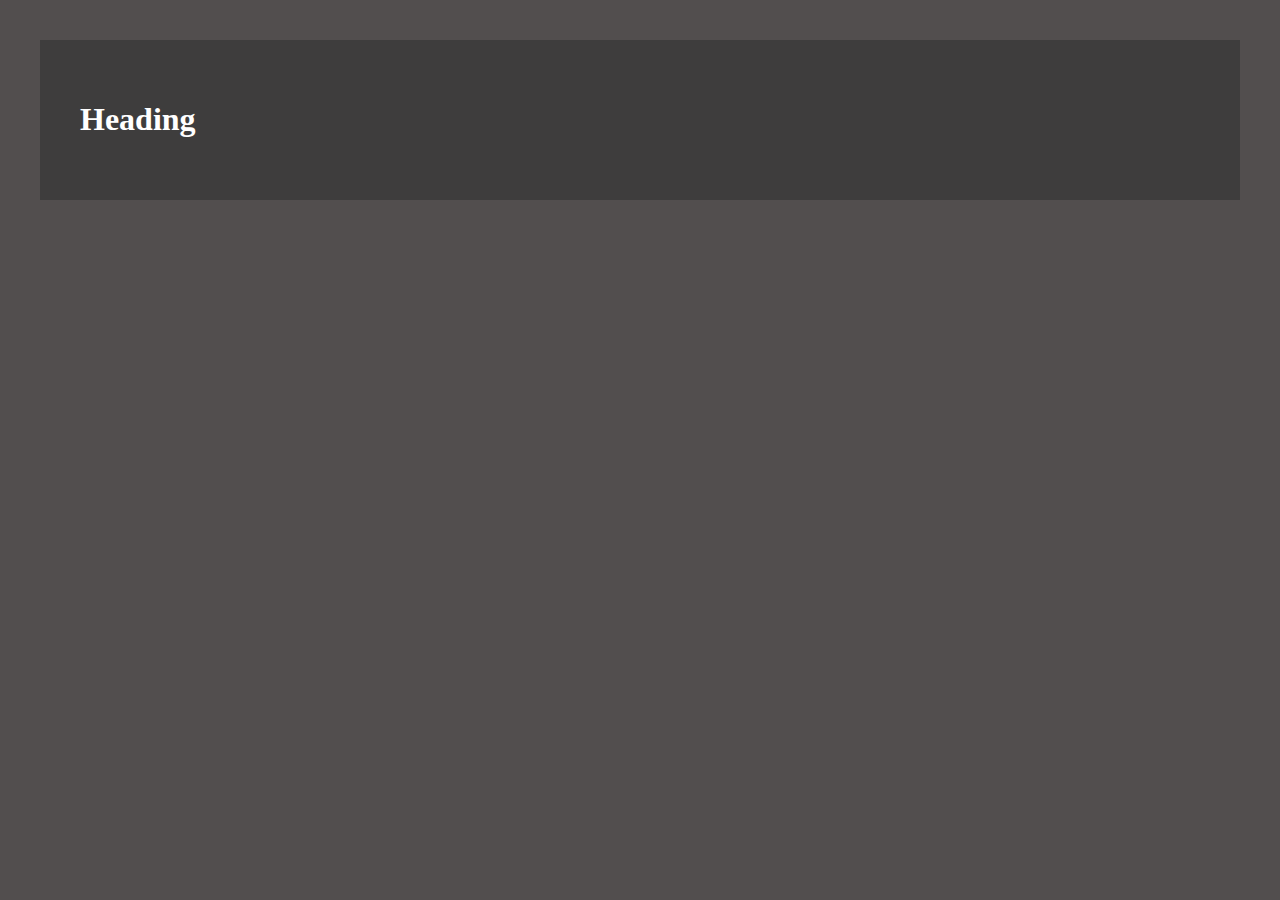
==== index.html @ 6c485bd5 "neon pulse" ====
<!DOCTYPE html>
<html lang="en">
  <head>
    <meta charset="UTF-8">
    <meta name="viewport" content="width=device-width, initial-scale=1.0">
    <meta http-equiv="X-UA-Compatible" content="ie=edge">
    <title>Neon Pulse</title>
    <link rel="stylesheet" href="style.css">
    <link href="https://cdn.jsdelivr.net/npm/bootstrap@5.3.0/dist/css/bootstrap.min.css" rel="stylesheet" integrity="sha384-9ndCyUaIbzAi2FUVXJi0CjmCapSmO7SnpJef0486qhLnuZ2cdeRhO02iuK6FUUVM" crossorigin="anonymous">
  </head>
  <body>
    <h1>Heading</h1>
    <script src="index.js"></script>
  </body>
</html>
---- style.css ----
html {
    background: rgb(82, 78, 78);
}
.neon-header {
    border: 3px solid black;
}
body {
    font-family: Georgia, 'Times New Roman', Times, serif;
    margin: 40px;
    padding: 40px;
    color: rgb(255, 255, 255);
    background: rgb(62, 61, 61);
}
img {
    width: auto;
    height: auto;
    max-width: 100%;
    max-height: 100%;
  }
  .center-heading {
      text-align: center;
  }
.navbar {
    background-color: rgb(158, 154, 149);
    padding: 10px;
}
.nav-item {
    display: inline-block;
    margin-right: 10px;
    color: antiquewhite;
    cursor: default;
}
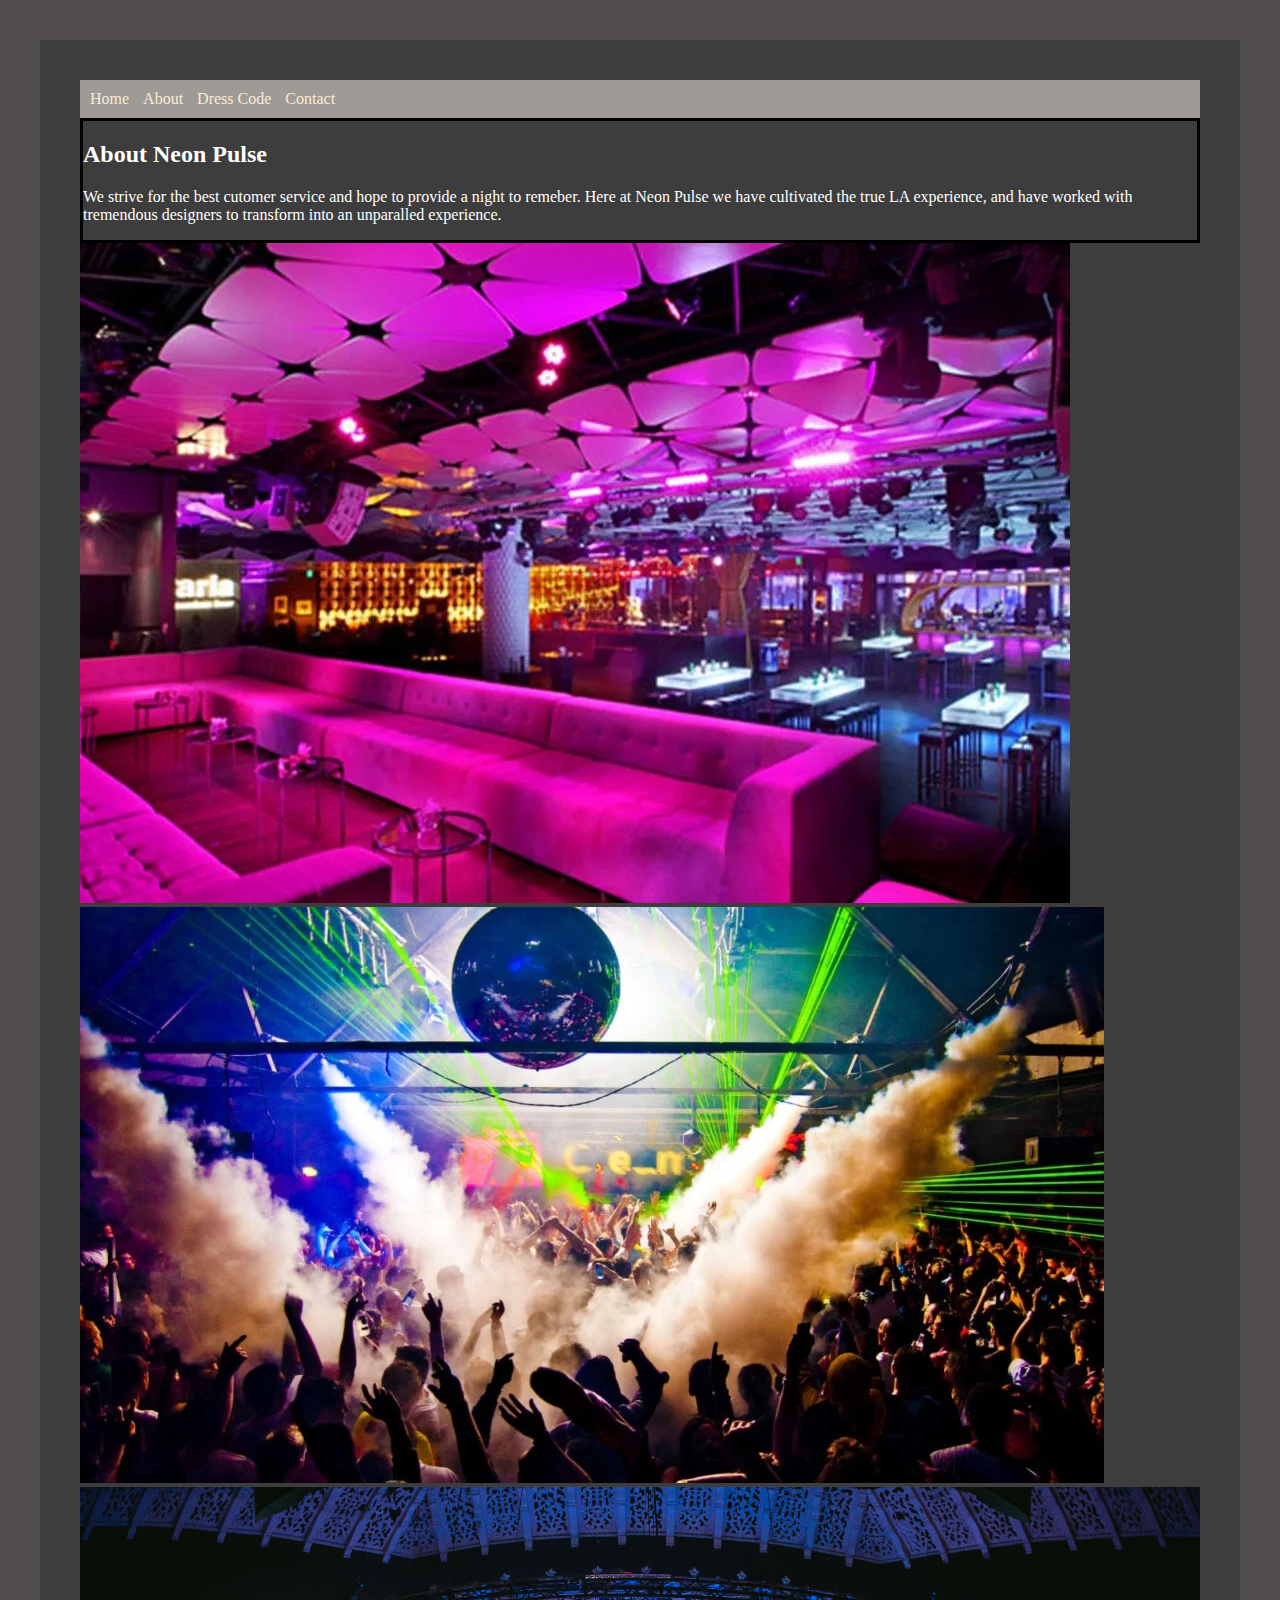
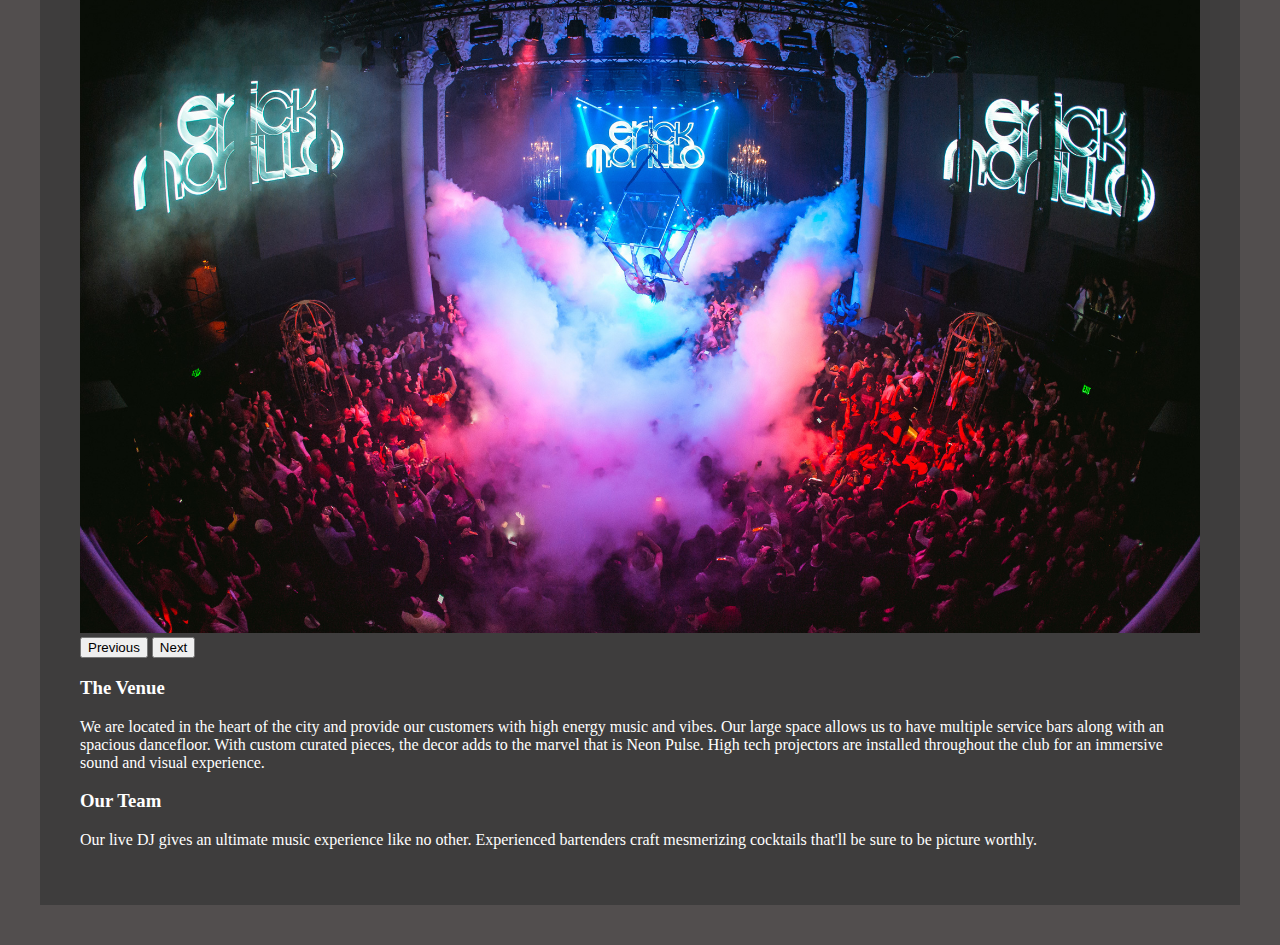
==== commit d8015f29: "index" ====
--- a/index.html
+++ b/index.html
@@ -1,15 +1,63 @@
 <!DOCTYPE html>
 <html lang="en">
-  <head>
-    <meta charset="UTF-8">
-    <meta name="viewport" content="width=device-width, initial-scale=1.0">
-    <meta http-equiv="X-UA-Compatible" content="ie=edge">
-    <title>Neon Pulse</title>
-    <link rel="stylesheet" href="style.css">
-    <link href="https://cdn.jsdelivr.net/npm/bootstrap@5.3.0/dist/css/bootstrap.min.css" rel="stylesheet" integrity="sha384-9ndCyUaIbzAi2FUVXJi0CjmCapSmO7SnpJef0486qhLnuZ2cdeRhO02iuK6FUUVM" crossorigin="anonymous">
-  </head>
-  <body>
-    <h1>Heading</h1>
-    <script src="index.js"></script>
-  </body>
-</html>+    <head>
+        <meta charset="UTF-8">
+        <meta name="viewport" content="width=device-width, initial-scale=1.0">
+        <meta http-equiv="X-UA-Compatible" content="ie=edge">
+       <link href="https://cdn.jsdelivr.net/npm/bootstrap@5.3.0/dist/css/bootstrap.min.css" rel="stylesheet" integrity="sha384-9ndCyUaIbzAi2FUVXJi0CjmCapSmO7SnpJef0486qhLnuZ2cdeRhO02iuK6FUUVM" crossorigin="anonymous">
+        <link rel="stylesheet" href="style.css">
+        <title>About US</title>
+      </head>
+    <body>
+      <header> 
+        <div class="navbar">
+            <span class="nav-item">Home</span>
+            <span class="nav-item">About</span>
+            <span class="nav-item">Dress Code</span>
+            <span class="nav-item">Contact</span>
+          </div>          
+        </header> 
+    <main>
+       <div class="neon-header">
+            <h2 class>
+                About Neon Pulse
+                </h2>
+                  <p>
+                We strive for the best cutomer service and hope to provide a night to remeber. Here at Neon Pulse we have cultivated the true LA experience, and have worked with tremendous designers to transform into an unparalled experience.
+              </p>
+            </div>
+    <div id="carouselExampleFade" class="carousel slide carousel-fade">
+      <div class="carousel-inner">
+        <div class="carousel-item active">
+          <img src="laclub1.jpg" class="d-block w-100" alt="nightclub">
+        </div>
+        <div class="carousel-item">
+          <img src="laclub2.jpg" class="d-block w-100" alt="nightclub2">
+        </div>
+        <div class="carousel-item">
+          <img src="laclub4.jpg" class="d-block w-100" alt="nightclub3">
+        </div>
+      </div>
+      <button class="carousel-control-prev" type="button" data-bs-target="#carouselExampleFade" data-bs-slide="prev">
+        <span class="carousel-control-prev-icon" aria-hidden="true"></span>
+        <span class="visually-hidden">Previous</span>
+      </button>
+      <button class="carousel-control-next" type="button" data-bs-target="#carouselExampleFade" data-bs-slide="next">
+        <span class="carousel-control-next-icon" aria-hidden="true"></span>
+        <span class="visually-hidden">Next</span>
+      </button>
+    </div>
+      <section class="about-section">
+          <h3>The Venue</h3>
+          <p>
+             We are located in the heart of the city and provide our customers with high energy music and vibes. Our large space allows us to have multiple service bars along with an spacious dancefloor.  With custom curated pieces, the decor adds to the marvel that is Neon Pulse. High tech projectors are installed throughout the club for an immersive sound and visual experience.
+          </p>
+          <h3>Our Team</h3>
+          <p>
+            Our live DJ gives an ultimate music experience like no other. Experienced bartenders craft mesmerizing cocktails that'll be sure to be picture worthly. 
+          </p>
+      </section>
+        </main>
+        <script src="https://cdn.jsdelivr.net/npm/bootstrap@5.3.0/dist/js/bootstrap.bundle.min.js" integrity="sha384-geWF76RCwLtnZ8qwWowPQNguL3RmwHVBC9FhGdlKrxdiJJigb/j/68SIy3Te4Bkz" crossorigin="anonymous"></script>
+      </body>
+    </html>--- a/style.css
+++ b/style.css
@@ -1,9 +1,7 @@
 html {
     background: rgb(82, 78, 78);
 }
-.neon-header {
-    border: 3px solid black;
-}
+
 body {
     font-family: Georgia, 'Times New Roman', Times, serif;
     margin: 40px;
@@ -17,6 +15,10 @@
     max-width: 100%;
     max-height: 100%;
   }
+
+.neon-header {
+    border: 3px solid black;
+}
   .center-heading {
       text-align: center;
   }
